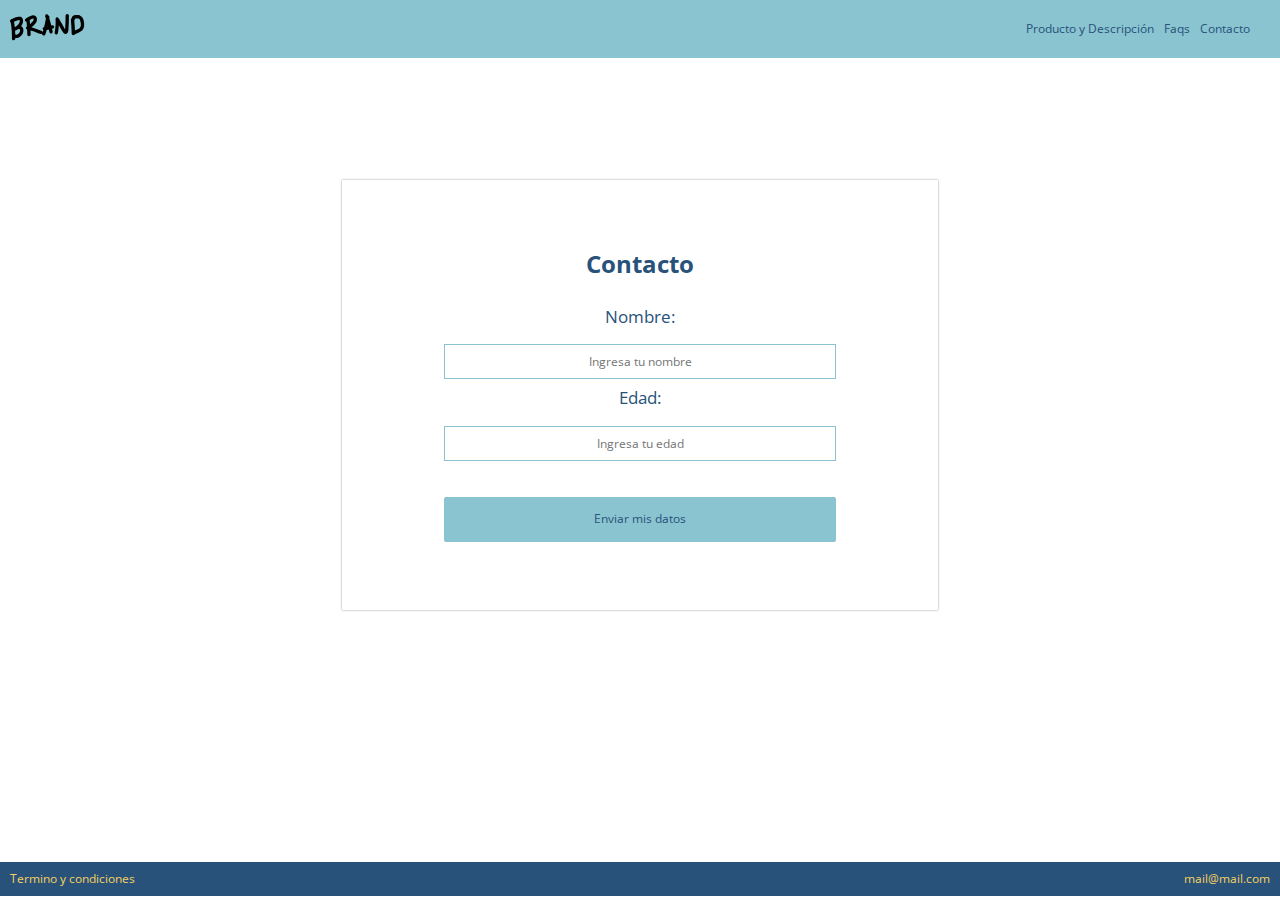
==== contacto.html @ 5a99c140 "se agrega pag productos grid" ====
<!DOCTYPE html>
<html lang="en">
<head>
  <meta charset="UTF-8">
  <meta http-equiv="X-UA-Compatible" content="IE=edge">
  <meta name="viewport" content="width=device-width, initial-scale=1.0">
  <!-- <link href="https://cdn.jsdelivr.net/npm/bootstrap@5.0.0-beta2/dist/css/bootstrap.min.css" rel="stylesheet" integrity="sha384-BmbxuPwQa2lc/FVzBcNJ7UAyJxM6wuqIj61tLrc4wSX0szH/Ev+nYRRuWlolflfl" crossorigin="anonymous"> -->
  <link rel="stylesheet" href="./src/css/normalize.css">
    <link rel="stylesheet" href="./src/css/style.css" />
    <link rel="stylesheet" href="./src/css/mobile.css">
    <link rel="preconnect" href="https://fonts.gstatic.com">
    <link rel="stylesheet" href="./src//css/animation.css">
    <link href="https://fonts.googleapis.com/css2?family=Open+Sans:wght@300;400;600&display=swap" rel="stylesheet"> 
    <title>Contacto</title>
</head>
<body>
  <!-- aqui comienza navbar -->
<header>
  <nav class="fadeInDown">
    <div class="nav-img-logo">
      <img src="./src/images/logo.png" alt="logo" />
    </div>
    <ul>
      <li><a href="./producto.html">Producto y Descripción</a></li>
      <li><a href="#">Faqs</a></li>
      <li><a href="./contacto.html">Contacto</a></li>
      
    </ul>
  </nav>
</header>
<main class="main-Contact">
  <div class="container_form">
    <h2>Contacto</h2>
    <form action=”URL_DONDE_QUIERO_ENVIAR_LO_DATOS”>
      <label for=”nombre”>Nombre:</label>
      <input type=”text” id=”nombre” name=”user_name”  placeholder="Ingresa tu nombre"/>
    
      <label for=“edad“>Edad:</label>
      <input type=”number” id=”edad” name=”user_age” placeholder="Ingresa tu edad"/>
    
      <button class="btn-contact" type=”submit”>Enviar mis datos</button>
    </form>

  </div>
</main>
  <footer>
    
   
        <a href="#">Termino y condiciones</a>
        <a href="#">mail@mail.com</a>
    
      
     

    
  </footer>
  <script src="./src/index.js"></script>
</body>
</html>
---- src/css/style.css ----
:root{
  /* colors */
--dark-blue:#28527A;
--light-blue:#8AC4D0;
--dark-yelow:#F4D160;
--ligth-yelow:#FBEEAC;
--white:#ffffff;
--black:#000000;
/* FONT SIZE */
--normal:12px;
/* BOX SHADOW */
--box:0 0 2px #919193;
/* ESPACIADO  */
--space:10px:
}
html, body{
 padding: 0;
 margin: 0;
 font-family: 'Open Sans', sans-serif;
background-color: var(--white);
font-size: var(--normal);
box-sizing: border-box;
overflow-x: hidden; 
height: 100vh;
}

header{
  position: fixed;
  z-index: 5;
  width: 100vw;
  height: 60px;
}
nav{
  display: flex;
  justify-content: space-between;
  padding: 10px 30px 10px 10px; 
  background-color:var(--light-blue);
  align-items: center;



}
nav ul{
  display: flex;

}
nav li{
  padding-left: 10px;
  list-style: none;
  color:var(--dark-blue); 
}
nav li a {
  color:var(--dark-blue); 
  text-decoration: none;
}
nav li a:hover{
  color: var( --black);
}
main{
  width: 100vw;
}

.main-section{
  margin-top: 24.4140625vh;
  text-align: center;
  color: var(--dark-blue);
  height: 100vh;
}

.products{
background-image: url("../images/curve.svg") ;
background-repeat: no-repeat;
background-position: center top;
background-size: cover;
/* height: 10vh; */
padding:20%;
display: flex;


justify-content: center; 

}
.product{
  padding: 10px;
  display: flex;
  justify-content: center;
  margin-top: -230px;



}


.product .content{
  padding: 20px;
  background-color: var(--white);

  box-shadow:var(--box);
  text-align: center;
  color: var(--dark-blue);
  height: 276px;
  width: 239px;
}
.image-content{
  text-align: center;
}
.main-botton{
  background-color: var(--dark-blue);
  color: var(--dark-yelow);
  text-align: center;
  width:100% ;
  padding: 10px;
  font-size: 1rem;
  border: 0;
  cursor:pointer;
  border-radius: 2px;

}
.main-botton:hover{
  background-color: var(--ligth-yelow);
  color: var(--dark-blue);
  
}

.container-benefits{
  background-color: var(--white);
  display: flex;
  flex-direction: row;
  
  text-align: center;
  height: auto;
  justify-content: center;
  padding: 10px;
 
  
  }
  .container-benefits h3{
    font-size: 17px;
  
  }

.benefit{
    background-color:var(--white);
    padding: 10px;
    text-align: center;
    display: flex;
    flex-direction: column;
    align-content: center;
    align-items: center;
     width:200px;
   

  }
  .container-imgBenefits{
  display: flex;
  justify-content: center;
  width: 100%;
  height: 150px;
  }

.image-benefits{
    width: 60%;
  }


  /* users coments */

.container-comentsUsers{

  display: flex;
  flex-direction: column;
  text-align: center;
}
.container-comentsUsers h2{
 font-size: 24px;
}

.container-users{
padding: 10px;
display: flex;
flex-direction: row;
justify-content: center;


}
.user{
  margin: 8px;
  width: 250px;
  box-shadow:var(--box);
  
}
.user h4{
  text-align: left;
  margin-left: 6px;
  font-weight: 600;
}
.user p{
  text-align: left;
  margin-left: 6px;
  margin-right: 6px;
 
}

.container_img-fotoUsers{
  width: 100%;
  height: 100px;
}
.fotoUser{
  width: 100%;
  height: 100%;
}
footer{
  display: flex;
  background-color: var(--dark-blue);

  flex-direction: row;
  justify-content: space-between;
  /* arriba derecho abajo izquierdo */
  padding: 10px ;
  

  
}
footer a{
 
  color: var(--dark-yelow);
  text-decoration: none;
 
}


footer  a:hover{
  color: var(--ligth-yelow);
}

/* contacto  */
.main-Contact{
 height: 95.8vh;
 display: flex;
 justify-content: center;
 
}
.container_form{
  margin-top: 20vh;
  padding: 8%;

  display: flex;
  box-shadow: var(--box);
  height: 25vh;
  display: flex;
  justify-content: center;
  text-align: center;
  flex-direction: column;
  color: var(--dark-blue);

}
.container_form h2{
  font-size: 24px;
}
.container_form form{
  display: flex;
  flex-direction: column;
  align-items: center;
  text-align: center;
}
.container_form  form label{
  margin-bottom: 1vh;
  margin-top: 1vh;
  font-size: 17px;
}
.container_form  form input{
  width:30vw;
  height: 3vh;
  margin-top: 1vh;
  padding: 3px;
  border: 1px solid var(--light-blue);
  text-align: center;
  
}
.btn-contact{
  width:100%;
  padding:5px;
  margin-top: 4vh;
  height: 5vh;
  margin-bottom: 2vh;
  background-color: var(--light-blue);
  color: var(--dark-blue);
  border: 0;
  cursor:pointer;
  border-radius: 2px;
  
}
.btn-contact:hover{
  background-color: var(--dark-yelow);
  color: var(--dark-blue);
  
  
}

/* product */
.main-Product{
  height: 95.8vh;
  0
 
   }
---- src/css/mobile.css ----
@media (max-width: 600px) { /* 600px es solo un ejemplo */
  .main-section{
    margin-top: 10vh;
    padding:3%;
    height: auto;
  }
  .products{
    display: inherit;
    height: auto;
    padding:5%;
    
    
    }
  .product{
    margin-top: 3vh;
   

  }
  .product .content{
    height: auto;
    padding: 10px;
    margin-top: auto;
  }
  .container-benefits {
    display: flex;
    flex-direction: column;
    align-items: center;
    padding: 3px;
   
  }
  .container-users{
    flex-direction: column;
    align-items: center;

    
  }
  .user{
    width: 220px;
  }

}
---- src/css/animation.css ----
.fadeIn{
  -webkit-animation-duration: 4s;
  animation-duration: 4s;
  -webkit-animation-fill-mode: both;
  animation-fill-mode: both;
  -webkit-animation-name:fadeIn ;
  animation-name: fadeIn;
}

/*  para activar las animaciones */
@keyframes fadeIn{
  from{
    opacity:0;
  }
  to{
    opacity:1;
  }
}

.fadeInDown{
  -webkit-animation-duration: 1s;
  animation-duration: 1s;
  -webkit-animation-fill-mode: both;
  animation-fill-mode: both;
  -webkit-animation-name:fadeInDown ;
  animation-name: fadeInDown;
}

@keyframes fadeInDown{
  from{
    opacity: 0;
    /* vaya hacia arriba hasta abajo el 100%  */
    -webkit-transform: translate3d(0, -100%, 0);
    transform: translate3d(0, -100%, 0);
  }
  to{
    opacity: 1;
    -webkit-transform: translate3d(0, 0, 0);
    transform: translate3d(0, 0, 0);
  }

}

.fadeInUp{
  -webkit-animation-duration: 1s;
  animation-duration: 1s;
  -webkit-animation-fill-mode: both;
  animation-fill-mode: both;
  -webkit-animation-name:fadeInUp ;
  animation-name: fadeInUp;
}

@keyframes fadeInUp{
  from{
    opacity: 0;
    /* vaya hacia arriba hasta abajo el 100%  */
    -webkit-transform: translate3d(0, 100%, 0);
    transform: translate3d(0, 100%, 0);
  }
  to{
    opacity: 1;
    -webkit-transform: translate3d(0, 0, 0);
    transform: translate3d(0, 0, 0);
  }

}
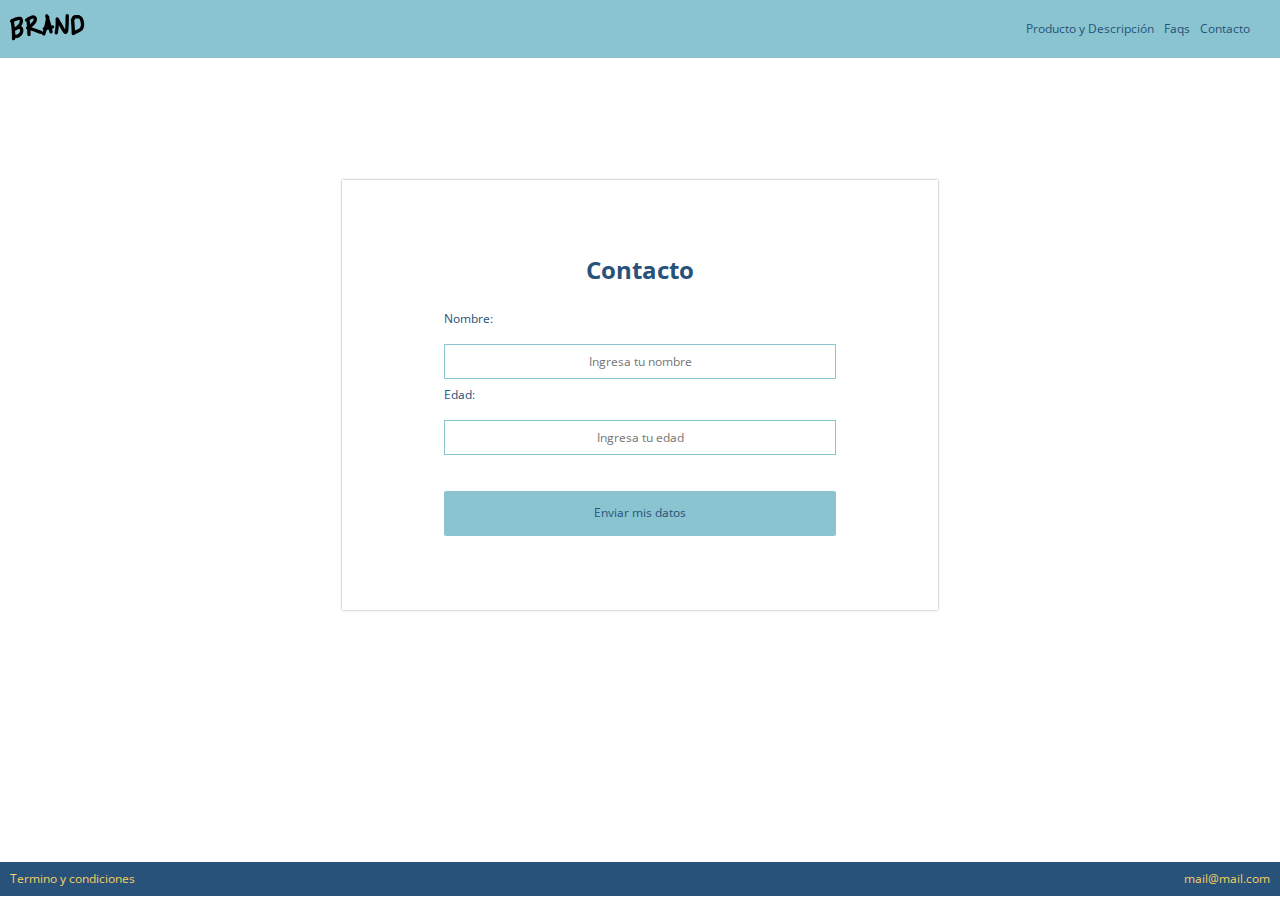
==== commit a6705113: "pagina de venta de productos" ====
--- a/contacto.html
+++ b/contacto.html
@@ -18,7 +18,7 @@
 <header>
   <nav class="fadeInDown">
     <div class="nav-img-logo">
-      <img src="./src/images/logo.png" alt="logo" />
+      <a href="/index.html"><img src="./src/images/logo.png" alt="logo" /></a>
     </div>
     <ul>
       <li><a href="./producto.html">Producto y Descripción</a></li>
--- a/src/css/style.css
+++ b/src/css/style.css
@@ -22,8 +22,16 @@
 box-sizing: border-box;
 overflow-x: hidden; 
 height: 100vh;
-}
-
+width: 100vw;
+}
+
+label{
+
+    margin-bottom: 1vh;
+    margin-top: 1vh;
+    font-size: 12px;
+  
+}
 header{
   position: fixed;
   z-index: 5;
@@ -58,6 +66,7 @@
 }
 main{
   width: 100vw;
+ 
 }
 
 .main-section{
@@ -103,6 +112,13 @@
 }
 .image-content{
   text-align: center;
+  width: 100%;
+  display: flex;
+  justify-content: center;
+  align-items: center;
+}
+.image-content img{
+ width: 100%;
 }
 .main-botton{
   background-color: var(--dark-blue);
@@ -233,7 +249,7 @@
   color: var(--ligth-yelow);
 }
 
-/* contacto  */
+/* ----------------------contacto  */
 .main-Contact{
  height: 95.8vh;
  display: flex;
@@ -257,17 +273,14 @@
 .container_form h2{
   font-size: 24px;
 }
-.container_form form{
+form{
   display: flex;
   flex-direction: column;
-  align-items: center;
-  text-align: center;
-}
-.container_form  form label{
-  margin-bottom: 1vh;
-  margin-top: 1vh;
-  font-size: 17px;
-}
+  align-items: flex-start;
+  text-align: center;
+  color: var(--dark-blue);
+}
+
 .container_form  form input{
   width:30vw;
   height: 3vh;
@@ -297,11 +310,91 @@
   
 }
 
-/* product */
+/*-----------------------------product */
 .main-Product{
-  height: 95.8vh;
-  0
+  height: auto;
+  color: var(--dark-blue);
+  text-align: center;
  
    }
-
-
+   .main-Product h2{
+     margin-top: 10vh;
+     
+
+   }
+
+.container_imgProduct{
+  width:100% ;
+  align-items: center;
+}
+.container_imgProduct img{
+  width:70% ;
+  box-shadow: var(--box);
+}
+.text-Container{
+ 
+  display: flex;
+  align-items: flex-start;
+  flex-direction: column;
+  justify-content: center;
+}
+/* ---------------------------pag venta */
+.main-sell{
+ 
+  height: 95.78%;
+  display: flex;
+  align-items: center;
+  justify-content: center;
+
+}
+.module-pay{
+  background-color: var(--white);
+  box-shadow: var(--box);
+  padding: 20px;
+}
+
+.container_imgProductSell{
+  display: flex;
+ 
+  text-align: center;
+  width: 100%;
+  
+}
+.container_imgProductSell img{
+  max-width:200px ;
+  box-shadow: var(--box);
+}
+.text_Container-sell{
+  width: 100%;
+  padding: 15px;
+  display: flex;
+  flex-direction: column;
+}
+.module-pay form input{
+  width:100%;
+  height: 3vh;
+  margin-top: 0.3vh;
+  padding: 1px;
+  border: 1px solid var(--light-blue);
+  text-align: center;
+}
+
+.btn-productSell{
+  width:100%;
+  padding:5px;
+  margin-top: 4vh;
+  height: 5vh;
+  margin-bottom: 2vh;
+  background-color: var(--light-blue);
+  color: var(--dark-blue);
+  border: 0;
+  cursor:pointer;
+  border-radius: 2px;
+  
+}
+.btn-productSell:hover{
+  background-color: var(--dark-yelow);
+  color: var(--dark-blue);
+  
+  
+}
--- a/src/css/mobile.css
+++ b/src/css/mobile.css
@@ -37,5 +37,38 @@
   .user{
     width: 220px;
   }
+  /* product */
 
+  .main-Product{
+    height: auto;
+  }
+
+  /* -----------form */
+  form{
+   width: 80%;
+  }
+  /* ---------------------------pag venta */
+
+  .container_imgProductSell{
+    justify-content: center;
+   
+    
+  }
+  .container_imgProductSell img{
+    max-width:300px ;
+    margin-right: 40px;
+    box-shadow: var(--box);
+  }
+  .module-pay{
+   display: flex;
+   justify-content: center;
+   max-width: 300px;
+   padding: 3px;
+
+  }
+  .text_Container-sell{
+    max-width: 300px;
+  }
+  
+  
 }